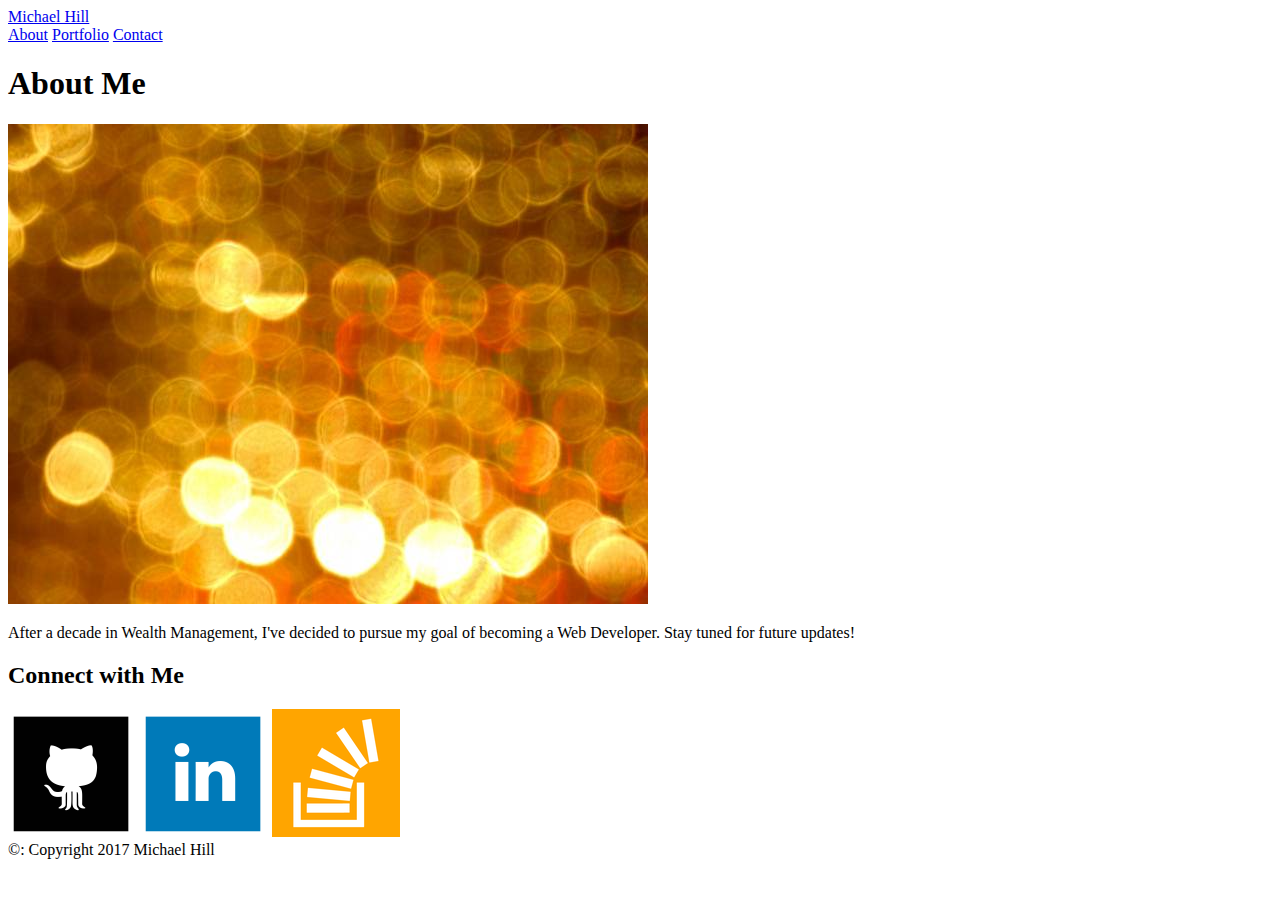
==== index.html @ d377f6a0 "added images, html complete" ====
<!doctype html>
<html>

<head>
	<title>Michael Hill</title>
	<link rel="stylesheet" type="text.css" href="assets/css/reset.css">
	<link rel="stylesheet" type="text.css" href="assets/css/style.css">
</head>

<body>

	<header id="masthead">
		<div class="container">
			<a href="index.html" id="logo">Michael Hill</a>
			<nav>
				<a href="index.html">About</a>
				<a href="portfolio.html">Portfolio</a>
				<a href="contact.html">Contact</a>
			</nav>
		</div>
	</header>

<div id="main-container" class="container">
	<section class="main-section">
		<h1>About Me</h1>

		<img src="assets/images/me.jpg" class="mypic" alt="Michael Hill">

		<p>After a decade in Wealth Management, I've decided to pursue my goal of becoming a Web Developer. Stay tuned for future updates!</p>
	</section>

	<section class="sidebar">
		<div id="connect">
			<h2>Connect with Me</h2>

			<a href="#"><img src="assets/images/github.png" class="social" alt="github"></a>
			<a href="#"><img src="assets/images/linkedin.png" class="social" alt="linkedin"></a>
			<a href="#"><img src="assets/images/stackoverflow.png" class="social" alt="stackoverflow"></a>
		</div>
	</section>
</div>

<footer>
	<div class="container">
		&copy: Copyright 2017 Michael Hill
	</div>
</footer>
</body>
</html>
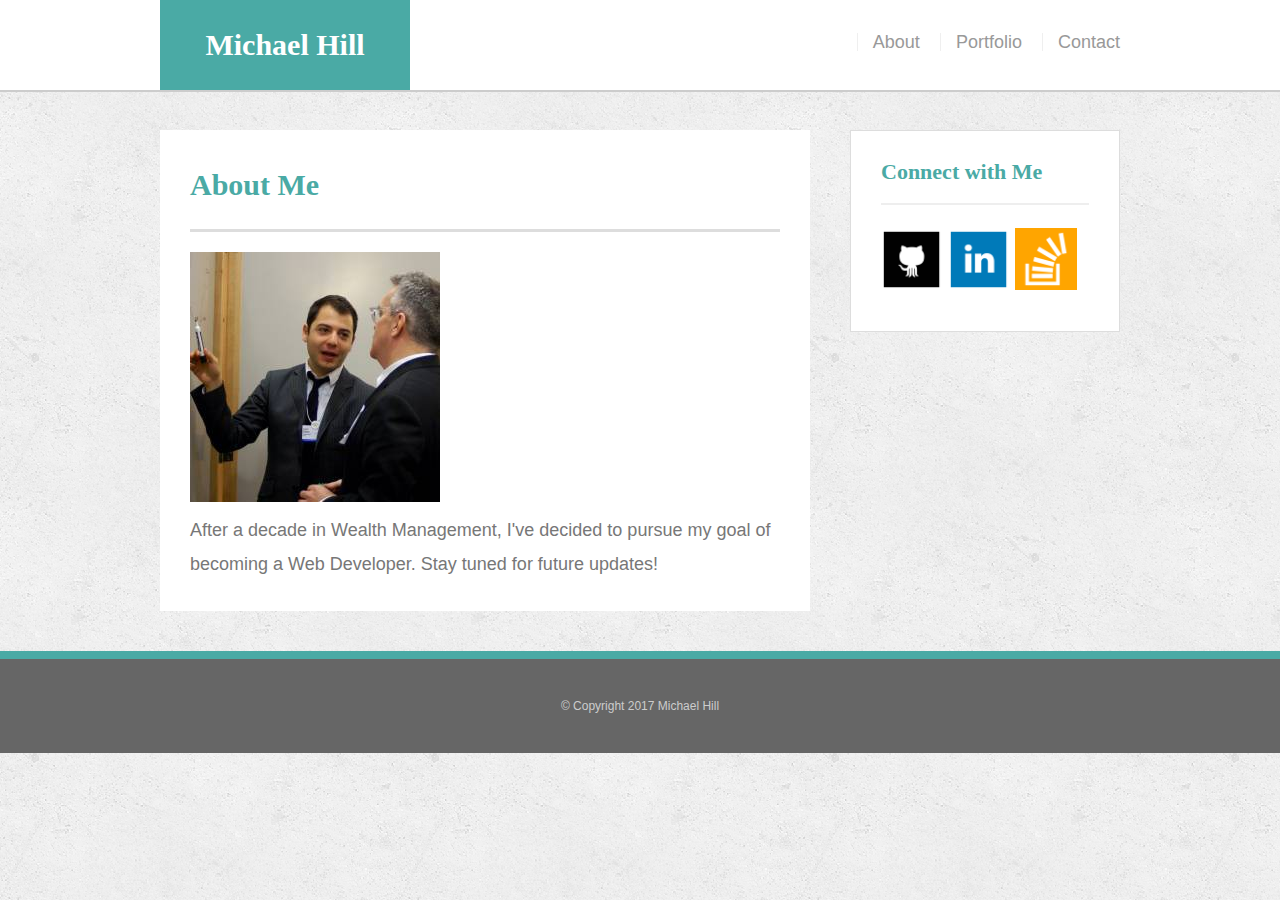
==== commit 5cab8f3e: "added css styling" ====
--- a/index.html
+++ b/index.html
@@ -1,49 +1,44 @@
 <!doctype html>
-<html>
 
 <head>
-	<title>Michael Hill</title>
-	<link rel="stylesheet" type="text.css" href="assets/css/reset.css">
-	<link rel="stylesheet" type="text.css" href="assets/css/style.css">
+  <title>About | Michael Hill</title>
+  <link rel="stylesheet" type="text/css" href="assets/css/reset.css">
+  <link rel="stylesheet" type="text/css" href="assets/css/style.css">
 </head>
 
 <body>
+  <header id="masthead">
+    <div class="container">
+      <a href="index.html" id="logo">Michael Hill</a>
+      <nav>
+        <a href="index.html">About</a>
+        <a href="portfolio.html">Portfolio</a>
+        <a href="contact.html">Contact</a>
+      </nav>
+    </div>
+  </header>
 
-	<header id="masthead">
-		<div class="container">
-			<a href="index.html" id="logo">Michael Hill</a>
-			<nav>
-				<a href="index.html">About</a>
-				<a href="portfolio.html">Portfolio</a>
-				<a href="contact.html">Contact</a>
-			</nav>
-		</div>
-	</header>
+  <div id="main-container" class="container">
+    <section class="main-section">
+      <h1>About Me</h1>
+      <img src="assets/images/me.jpg" class="auth-image" alt="Your Name">
+      <p>After a decade in Wealth Management, I've decided to pursue my goal of becoming a Web Developer. Stay tuned for future updates!</p>
+    </section>
 
-<div id="main-container" class="container">
-	<section class="main-section">
-		<h1>About Me</h1>
+    <section class="sidebar">
+      <div id="connect">
+        <h2>Connect with Me</h2>
+        <a href="#"><img src="assets/images/github.png" class="social" alt="github"></a>
+        <a href="#"><img src="assets/images/linkedin.png" class="social" alt="linkedin"></a>
+        <a href="#"><img src="assets/images/stackoverflow.png" class="social" alt="stackoverflow"></a>
+      </div>
+    </section>
+  </div>
 
-		<img src="assets/images/me.jpg" class="mypic" alt="Michael Hill">
-
-		<p>After a decade in Wealth Management, I've decided to pursue my goal of becoming a Web Developer. Stay tuned for future updates!</p>
-	</section>
-
-	<section class="sidebar">
-		<div id="connect">
-			<h2>Connect with Me</h2>
-
-			<a href="#"><img src="assets/images/github.png" class="social" alt="github"></a>
-			<a href="#"><img src="assets/images/linkedin.png" class="social" alt="linkedin"></a>
-			<a href="#"><img src="assets/images/stackoverflow.png" class="social" alt="stackoverflow"></a>
-		</div>
-	</section>
-</div>
-
-<footer>
-	<div class="container">
-		&copy: Copyright 2017 Michael Hill
-	</div>
-</footer>
+  <footer>
+    <div class="container">
+      &copy; Copyright 2017 Michael Hill
+    </div>
+  </footer>
 </body>
-</html>
+</html>--- a/assets/css/style.css
+++ b/assets/css/style.css
@@ -0,0 +1,214 @@
+body {
+	background: url("../images/concrete_seamless.png");
+	font-family: 'Arial', 'Helvetica Neue', Helvetica, sans-serif;
+	font-size: 18px;
+	line-height: 34px;
+	color: #777;
+}
+
+* {
+	box-sizing: border-box;
+}
+
+.container {
+	width: 100%;
+	max-width: 960px;
+	margin: 0 auto;
+	clear: both;
+}
+
+h1, h2, h3, p {
+	margin-bottom: 20px;
+}
+
+p:last-child {
+	margin-bottom: 0;
+}
+
+h1, h2, h3 {
+	font-family: 'Georgia', Times, Times New Roman, serif;
+	font-weight: 700;
+	color: #4aaaa5;
+}
+
+h1 {
+	padding-bottom: 20px;
+	font-size: 30px;
+	line-height: 49px;
+	border-bottom: 3px solid #ddd;
+}
+
+h2, h3 {
+	font-size: 22px;
+}
+
+#masthead {
+	position: fixed;
+	z-index: 99;
+	width: 100%;
+	margin: 0 0 30px;
+	overflow: auto;
+	color: #fff;
+	background: #fff;
+	border-bottom: 2px solid #ccc;
+}
+
+#logo {
+	float: left;
+	width: 250px;
+	height: 90px;
+	font-family: 'Georgia', Times, Times New Roman, serif;
+	font-size: 30px;
+	font-weight: 700;
+	line-height: 90px;:;
+	color: #fff;
+	text-align: center;
+	text-decoration: none;
+	background: #4aaaa5;
+}
+
+nav {
+	float: right;
+	margin-top: 25px;
+}
+
+nav a {
+	display: inline-block;
+	padding-left: 15px;
+	margin-left: 15px;
+	line-height: 18px;
+	color: #999;
+	text-decoration: none;
+	border-left: 1px solid #efefef;
+}
+
+nav a:first-child {
+	border: left;
+}
+
+footer {
+	padding: 30px 0;
+	clear: both;
+	font-size: 12px;
+	color: #fff;
+	color: #ccc;
+	text-align: center;
+	background: #666;
+	border-top: 8px solid #4aaaa5;
+}
+
+.sidebar {
+	float: right;
+	width: 100%;
+	max-width: 270px;
+	padding: 30px;
+	margin-bottom: 20px;
+	background: #fff;
+	border: 1px solid #ddd;
+}
+
+h2, h3 .sidebar {
+	padding-bottom: 20px;
+	margin-bottom: 15px;
+	line-height: 22px;
+	border-bottom: 2px solid #eee;
+}
+
+.social {
+	width: 62px;
+	height: 62px;
+	margin-top: 8px;
+	margin-right: 5px;
+}
+
+.social:last-child {
+	margin-right: 0;
+}
+
+#main-container {
+	padding-top: 130px;
+}
+
+.main-section {
+	float: left;
+	width: 100%;
+	max-width: 650px;
+	padding: 30px;
+	margin: 0 0 40px;
+	background: #fff;
+	border: 1px solod #ddd;
+}
+
+.work {
+	position: relative;
+	float: left;
+	width: 274px;
+	margin: 20px 0 25px;
+	overflow: auto;
+}
+
+.work:nth-child(even) {
+	margin-right: 40px;
+}
+
+.work img {
+	width: 100%;
+	border: 0 none;
+	opacity: 0.8;
+}
+
+.work h3 {
+	position: absolute;
+	bottom: 20px;
+	width: 100%;
+	padding: 15px;
+	margin-bottom: 0;
+	font-weight: 300;
+	line-height: 30px;
+	color: #fff;
+	text-align: center;
+	background: #4aaaa5;
+	border-bottom: 0;
+}
+
+.mypic {
+	float: left;
+	width: 200px;
+	height: auto;
+	margin-top: 10px;
+	margin-right: 25px;
+}
+
+#contact-form ul {
+	margin-bottom: 20px;
+}
+
+#contact-form li {
+	margin-bottom: 10px;
+}
+
+label, input[type=text], input[type=email], textarea {
+	display: block;
+	width: 100%;
+}
+
+input[type=text], input[text=email], textarea {
+	height: 35px;
+	padding: 0 10px;
+	font-size: 14px;
+	border: 1px solid #ddd;
+}
+
+textarea {
+	height: 200px;
+}
+
+input[type=submit] {
+	padding: 10px 30px;
+	font-size: 18px;
+	color: #fff;
+	cursor: pointer;
+	background: #4aaaa5;
+	border: 0 none;
+}
+
